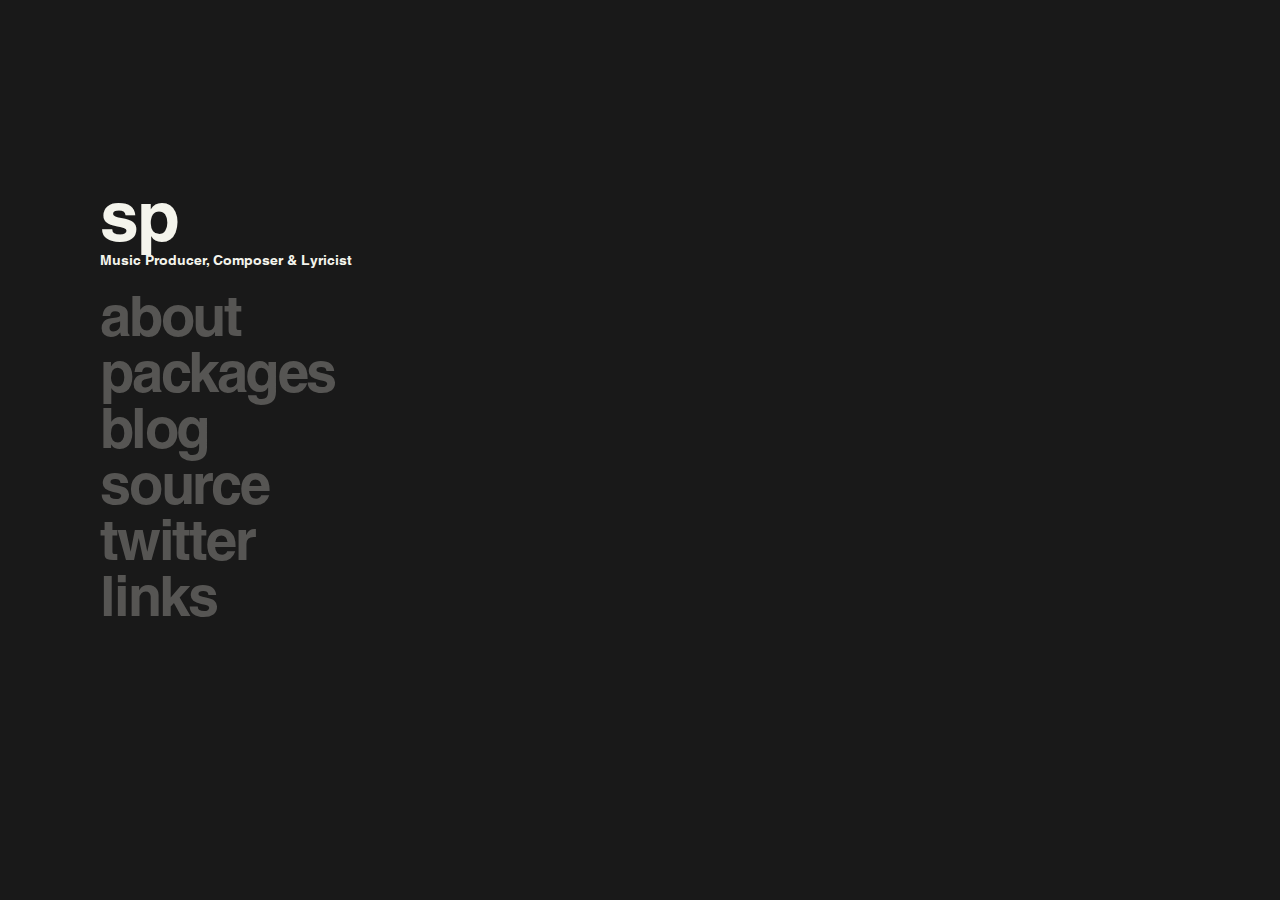
==== index.html @ b5dd4549 "initial site" ====
<!DOCTYPE html>
<html lang="en"><head>
<meta http-equiv="content-type" content="text/html; charset=UTF-8">
		<meta charset="utf-8">
		<title>SP - Music Producer, Composer & Lyricist</title>
		<meta name="viewport" content="width=device-width, initial-scale=1">
		<link rel="stylesheet" href="files/home.css">
		<link rel="stylesheet" href="files/home_header.css">
		<link rel="stylesheet" href="files/fonts.css">
		<!-- <link rel="preload" href="js/keynav.js" as="script"> -->
		<script type="module" src="files/KeyNav.js"></script>

		<style>

        </style>
	</head>
	<body class="KeyNav">
		<div class="container leftSpace">
            <div class="header">
				<div class="topSpace"></div>
            	<div class="pageHeader">
					<div class="pageTitle">SP</div>
					<div class="pageSubtitle">Music Producer, Composer & Lyricist</div>
			    </div>
			</div>

			<ul class="navigation">
				<div class=""><a class="link KeyNav" href="about.html">about</a></div>
				<!-- <div class=""><a class="link KeyNav" href="samples.html">samples</a></div> -->
				<!-- <div class=""><a class="linkDocs KeyNav" href="reference.html">reference</a></div> -->
				<div class=""><a class="link KeyNav" href="packages.html">packages</a></div>
				<!-- <div class=""><a class="link KeyNav" href="download.html">download</a></div> -->
				<div class=""><a class="linkFar KeyNav" href="https://seppopakonen-music.blogspot.com/" target="_blank">blog</a></div>
				<div class=""><a class="linkFar KeyNav" href="https://github.com/SeppoPakonen/AudioAssets" target="_blank">source</a></div>
				<div class=""><a class="linkFar KeyNav" href="https://twitter.com/SteveChillMusic" target="_blank">twitter</a></div>
				<div class=""><a class="linkFar KeyNav" href="https://linktr.ee/seppopakonen" target="_blank">links</a></div>
			</ul>
		</div>
	

</body></html>
---- files/home.css ----
html, body {
	height: 100%;
	width: auto;
}

html {
	color: #f4f4ec;
	font-family: "Helvetica Neue", "Helvetica", sans-serif;
	-webkit-font-smoothing: antialiased;
    text-rendering: optimizeLegibility;
	font-size: 14px;
}

body {
	background: #191919;
	line-height: 1.4667;
    margin: 0px;
}

/* --- links --- */ 

a:link,
a:visited {
	color: #565553;
	text-decoration: none;
	transition: background-color .15s linear, color .15s linear;
}

a:hover { 
    color: #3c3c3b; 
}

/* -- content --- */

.text {
    max-width: 40em; 
    margin-right: 1.3em;
    font-family: 'Helvetica Neue', Helvetica, Arial, sans-serif;
    font-size: 1.06em;
    font-weight: 300;
    line-height: 1.86em;
}

.container {
	position: relative;
	width: auto;
}

/* --- nav --- */

.navigation {
	list-style: none;
	margin: 0;
	padding: 0;
	animation: fadein 1.5s;
}

.link, .linkFar, .linkDocs {
    font-size: 4em;
    line-height: 1em;
    display: block;
    -webkit-font-smoothing: antialiased;
    -transition-delay: 0s, 0s;
    -webkit-transition-duration: 0.15s, 0.15s;
    -webkit-transition-property: background-color, color;
    -webkit-transition-timing-function: linear, linear;
    /*
    color: rgb(86, 85, 83);
    */

    color: rgb(106, 105, 103);
    font-family: "Helvetica Neue Bold", sans-serif;
    font-weight: 200;
    letter-spacing: -0.04em;
    list-style-position: outside;
    text-decoration: none;
    transition-duration: 0.15s, 0.15s;
    transition-property: background-color, color;
    transition-timing-function: linear, linear;
}

/*
.link a, .linkFar a, .linkDocs a {
    color: rgb(86, 85, 83);
}
*/


.link:hover {
    color: #aaaa33;    
    /*
    color: #2277ff;    
    color: #3c3c3b;
    color: #a041ca;
    color: #99c;
    */
}

.linkFar:hover {
    color: #2dc6ad;    
    /*
    color: #5e5b84;
    color: #a77;
    color: #3c3c3b;
    color: #e28728;
    color: #966;
    */
}

.linkDocs:hover {
    color: #aaaa33;    
    /*
    color: #b4b044;
    color: #aaaa33;    
    */    
}

/* ------------------- */

@media only screen and (max-width: 885px) {
    .link, .linkFar, .linkDocs
	{ 
	    font-size: 4em; 
		line-height: 1em;
    }
    
}

@media only screen and (max-width: 720px) {
    .link, .linkFar, .linkDocs
	{ 
	    font-size: 3.3em; 
		line-height: 1em;
	}
}


@media only screen and (max-width: 475px) { 
    .link, .linkFar, .linkDocs
    { 
	    font-size: 3.3em; 
		line-height: 1em;
	}
}

@media only screen and (max-width: 320px) {
    .link, .linkFar, .linkDocs
    { 
	    font-size: 2.13em; 
		line-height: 1em;
    }
    
    .message {
	    font-size: 0.86em; 
		line-height: 1em;
    }
}

/* --- index --- */

.entryLink:hover {
    color: #ccc;
    border-left: 1px solid #777;
    margin-left: -1px;
    background-color: #3a3a3a;
}

.entry {
	animation: fadein 2s;
    display: inline-block;
    border-left: 1px solid #444;
    height: 70px;
    margin-top: -1px;
    width: 250px;
    margin-left: -1px;
    font-size: 1em;
    transition: .15s;
}

.entry:hover {
    color: #ccc;
    border-left: 1px solid #777;
    margin-left: -1px;
    background-color: #3a3a3a;
}
        
.name {
    display: block;
    color: #fff;
    font-family: "Helvetica Neue Bold", sans-serif;
    font-weight: 200;
    line-height: 15px;
    margin-top: 15px;
    margin-left: 15px;

    text-overflow: ellipsis;
    white-space: nowrap;
    overflow: hidden;
}

.comment {
    display: block;
    margin-top: 0px;
    padding-top: 0px;
    margin-left: 15px;
    font-family: "Helvetica Neue", sans-serif;
    /*font-weight: 400;*/
    color: #ccc;
}
---- files/home_header.css ----
.topSpace {
    padding-top: 180px;
}

.leftSpace {
	margin-left: 100px;
}

/*
.pageHeader {
}
*/

/*
.header {

}
*/

.pageHeader a {
    color: rgb(244, 244, 236);
}

.pageHeader a:hover {
    color: #aaa;
}

.pageTitle {
    font-family: "Helvetica Neue Bold", sans-serif;
    font-weight: 200;
    text-transform: lowercase;
    display: block;
    font-size: 5em;
    line-height: 1em;
    letter-spacing: -2px;
    width: fit-content;
    padding-right: 0.1em;
}

.pageTitle a {
    font-family: inherit;
    text-transform: inherit;
    font-weight: inherit;
}

.pageSubtitle {
	animation: fadein 1s;
    font-family: "Helvetica Neue Bold", sans-serif;
    font-weight: 200;
    color: rgb(244, 244, 236);
    
    font-size: 1em;
    line-height: 1em;
    
    display: block;
    margin-top: 0.2em;
    margin-bottom: 1.5em;
}

/*
.pageSubtitle::before {
}
*/

@media only screen and (max-width: 720px) {
	.pageTitle {
		font-size: 4em;
	}
	
	.pageSubtitle {
		font-size: 1em;
	    line-height: 1em;   
        margin-top: 0.6em;
	}
	
	.topSpace { 
	    padding-top: 3.3em;
	}

    .leftSpace {
	    margin-left: 3.3em; 
    }

    .message {
        font-size: 1em;
    }
}

@media only screen and (max-width: 475px) {
	.pageTitle {
		font-size: 3.3em;
		line-height: 30px;
	}
	
	.pageSubtitle {
		font-size: 1em;
	    line-height: 1em;
	}
	
    .topSpace {
        padding-top: 1.6em;
    }
    
    .leftSpace {
        margin-left: 2em;
    }

    .message {
        font-size: 0.7em;
    }
}

@media only screen and (max-width: 320px) {
	.pageTitle {
	    font-size: 2.1em; 
		line-height: 1em;
	}
	
	.pageSubtitle {
	    font-size: 1em; 
	    line-height: 1em;
	}
	
    .topSpace {
        padding-top: 2em;
    }
    
    .leftSpace {
        margin-left: 1.3em;
    }

    .message {
        font-size: 0.5em;
    }
}

/* --- fade in --- */

            
@keyframes fadein {
    0% {
        opacity:0;
    }
    100% {
        opacity:1;
    }
}   

            
@keyframes fadeout {
    0% {
        opacity:1;
    }
    100% {
        opacity:0;
    }
}
---- files/fonts.css ----
@font-face{
        font-family:"Helvetica Neue";
        src:url("1489436/89294146-207c-4803-91fe-338f0d0094bd.woff2") format("woff2"),url("1489436/57055fe4-c2d3-4287-bac2-eece43fdcbd3.woff") format("woff");
    }
    @font-face{
        font-family:"Helvetica Neue Bold";
        src:url("1489452/7ce0a2f5-eb00-46aa-919c-5b3f3667646c.woff2") format("woff2"),url("1489452/cad22c74-45b4-4c49-9e6a-0cd3768a7bc7.woff") format("woff");
    }
    

    @font-face{
        font-family:"Helvetica";
        src:url("1489436/89294146-207c-4803-91fe-338f0d0094bd.woff2") format("woff2"),url("1489436/57055fe4-c2d3-4287-bac2-eece43fdcbd3.woff") format("woff");
    }
    @font-face{
        font-family:"Helvetica Bold";
        src:url("1489452/7ce0a2f5-eb00-46aa-919c-5b3f3667646c.woff2") format("woff2"),url("1489452/cad22c74-45b4-4c49-9e6a-0cd3768a7bc7.woff") format("woff");
    }


    
    
    @font-face{
        font-family:"Helvetica LT W01 Light";
        src:url("1489424/37953885-0443-4c72-a693-9152a9f5a901.woff2") format("woff2"),url("1489424/fcce277c-07e2-4c88-ad8b-a71b484e2cbe.woff") format("woff");
    }
    @font-face{
        font-family:"Helvetica LT W01 Light Oblique";
        src:url("1489430/0976eae4-2818-43ff-8f87-70dcbb0f9ea9.woff2") format("woff2"),url("1489430/a26a74ab-9781-4c48-bcfb-e2e63bc068d5.woff") format("woff");
    }
    @font-face{
        font-family:"Helvetica LT W01 Roman";
        src:url("1489436/89294146-207c-4803-91fe-338f0d0094bd.woff2") format("woff2"),url("1489436/57055fe4-c2d3-4287-bac2-eece43fdcbd3.woff") format("woff");
    }
    @font-face{
        font-family:"Helvetica LT W01 Obliqu1489444";
        src:url("1489444/ac4134ce-b28e-4df9-b88c-a67db965774e.woff2") format("woff2"),url("1489444/6389110a-e983-4d95-8d1f-5a87de018aac.woff") format("woff");
    }
    @font-face{
        font-family:"Helvetica LT W01 Bold";
        src:url("1489452/7ce0a2f5-eb00-46aa-919c-5b3f3667646c.woff2") format("woff2"),url("1489452/cad22c74-45b4-4c49-9e6a-0cd3768a7bc7.woff") format("woff");
    }
    @font-face{
        font-family:"Helvetica LT W01 Bold O1489460";
        src:url("1489460/3e13f208-91f2-41ec-b1bf-e5b29d486821.woff2") format("woff2"),url("1489460/17d3cf02-3e99-48c3-953a-b26082b28949.woff") format("woff");
    }
    @font-face{
        font-family:"Helvetica LT W01 Black";
        src:url("1489468/140cbf94-b441-4980-b031-0a614cdee9a8.woff2") format("woff2"),url("1489468/c13f2d0e-112f-4829-96e7-573d38f83066.woff") format("woff");
    }
    @font-face{
        font-family:"Helvetica LT W01 Black Oblique";
        src:url("1489474/471483bd-1422-4548-a1cf-a7fa9fdf5b59.woff2") format("woff2"),url("1489474/07818719-eb0b-475f-ab2b-3cb4ee66e0d9.woff") format("woff");
    }
    @font-face{
        font-family:"Helvetica LT W01 Light Cond";
        src:url("1489480/da1e3389-7cb1-4bbe-a8cb-9d8c12bed489.woff2") format("woff2"),url("1489480/a9b0bbff-d4ce-481a-ade4-32c7e112125f.woff") format("woff");
    }
    @font-face{
        font-family:"Helvetica LT W01 Light Cn Obl";
        src:url("1489486/ae28463c-ff37-41b4-b03c-4ccb49d556f2.woff2") format("woff2"),url("1489486/a3434dce-e398-47cf-8746-83306c679298.woff") format("woff");
    }
    @font-face{
        font-family:"Helvetica LT W01 Condensed";
        src:url("1489492/b2dc2dea-700a-4f4a-8d54-410cab0563eb.woff2") format("woff2"),url("1489492/db750bb2-16e0-4166-a692-163c51ea3190.woff") format("woff");
    }
    @font-face{
        font-family:"Helvetica LT W01 Condensed Obl";
        src:url("1489498/836434bb-026b-4b96-9158-34f76cc2cdc6.woff2") format("woff2"),url("1489498/57c443b8-3809-443e-90cb-82c5adee7c79.woff") format("woff");
    }
    @font-face{
        font-family:"Helvetica LT W01 Bold Cond";
        src:url("1489504/cc8baf39-7363-4096-9272-744ba5d42550.woff2") format("woff2"),url("1489504/c3e64e07-d679-43dc-982a-6d21239f752e.woff") format("woff");
    }
    @font-face{
        font-family:"Helvetica LT W01 Bold Cond Obl";
        src:url("1489510/2bf6c0ba-69c7-4dde-ae8e-80047b60ebc1.woff2") format("woff2"),url("1489510/b659afed-b043-4147-84b5-8ef7fcdbbeef.woff") format("woff");
    }
    @font-face{
        font-family:"Helvetica LT W01 Black Cond";
        src:url("1489516/318f10c9-cc4d-47d1-a357-05d8a36bd49c.woff2") format("woff2"),url("1489516/0ec178c4-7cd1-4236-8b55-ad77cb3ceae8.woff") format("woff");
    }
    @font-face{
        font-family:"Helvetica LT W01 Black Cn Obl";
        src:url("1489522/2d15f0a2-cc5c-478c-89d0-a5aebc6339ee.woff2") format("woff2"),url("1489522/09e06020-4637-43c8-9783-bf71198454e5.woff") format("woff");
    }
    @font-face{
        font-family:"Helvetica LT W01 Compressed";
        src:url("1489528/9a21b599-8254-4b46-af23-7c49a2a127be.woff2") format("woff2"),url("1489528/4464a79b-239b-48ad-88ab-e4518082b9b6.woff") format("woff");
    }
    @font-face{
        font-family:"Helvetica LT W01 X Compressed";
        src:url("1489536/7a971f81-127b-458a-a5ee-02f9290ef997.woff2") format("woff2"),url("1489536/c2db5131-f641-4a27-963c-c1a7435d71da.woff") format("woff");
    }
    @font-face{
        font-family:"Helvetica LT W01 Ult Comp";
        src:url("1489544/18bfa02e-fa40-421f-bdf5-ac405949e426.woff2") format("woff2"),url("1489544/cb05eea2-2432-4559-9eb4-83addd62b9e0.woff") format("woff");
    }
    @font-face{
        font-family:"Helvetica Inserat LT W01 Rg";
        src:url("1489552/1812bdf9-4db0-46d1-8df8-2d43822ddd1a.woff2") format("woff2"),url("1489552/1311d206-4d5e-4bb7-9eb2-067a37aa10d7.woff") format("woff");
    }
    @font-face{
        font-family:"Helvetica LT W01 Narrow";
        src:url("1566264/d9174fff-293c-4d3c-9480-438cfec8ba57.woff2") format("woff2"),url("1566264/3c6ab608-39c8-4a90-849c-c2a32ea0a949.woff") format("woff");
    }
    @font-face{
        font-family:"Helvetica LT W01 Narrow Obl";
        src:url("1566270/382794c0-b52b-4279-a296-9c1f37b6cebf.woff2") format("woff2"),url("1566270/8726ba91-3222-4344-878a-87bcb74ac7d3.woff") format("woff");
    }
    @font-face{
        font-family:"Helvetica LT W01 Bold Narrow";
        src:url("1566276/94c1b92e-68ab-4029-8e1e-ba7e3e5bcb8b.woff2") format("woff2"),url("1566276/e1f1dbd2-827c-423b-8b9a-660116820c77.woff") format("woff");
    }
    @font-face{
        font-family:"Helvetica LT W01 Bold Nr Obl";
        src:url("1566282/847d8475-4db3-43ce-9bc9-003ce96e1ff6.woff2") format("woff2"),url("1566282/b33db801-fb57-4998-83c2-79868ea9f00b.woff") format("woff");
    }
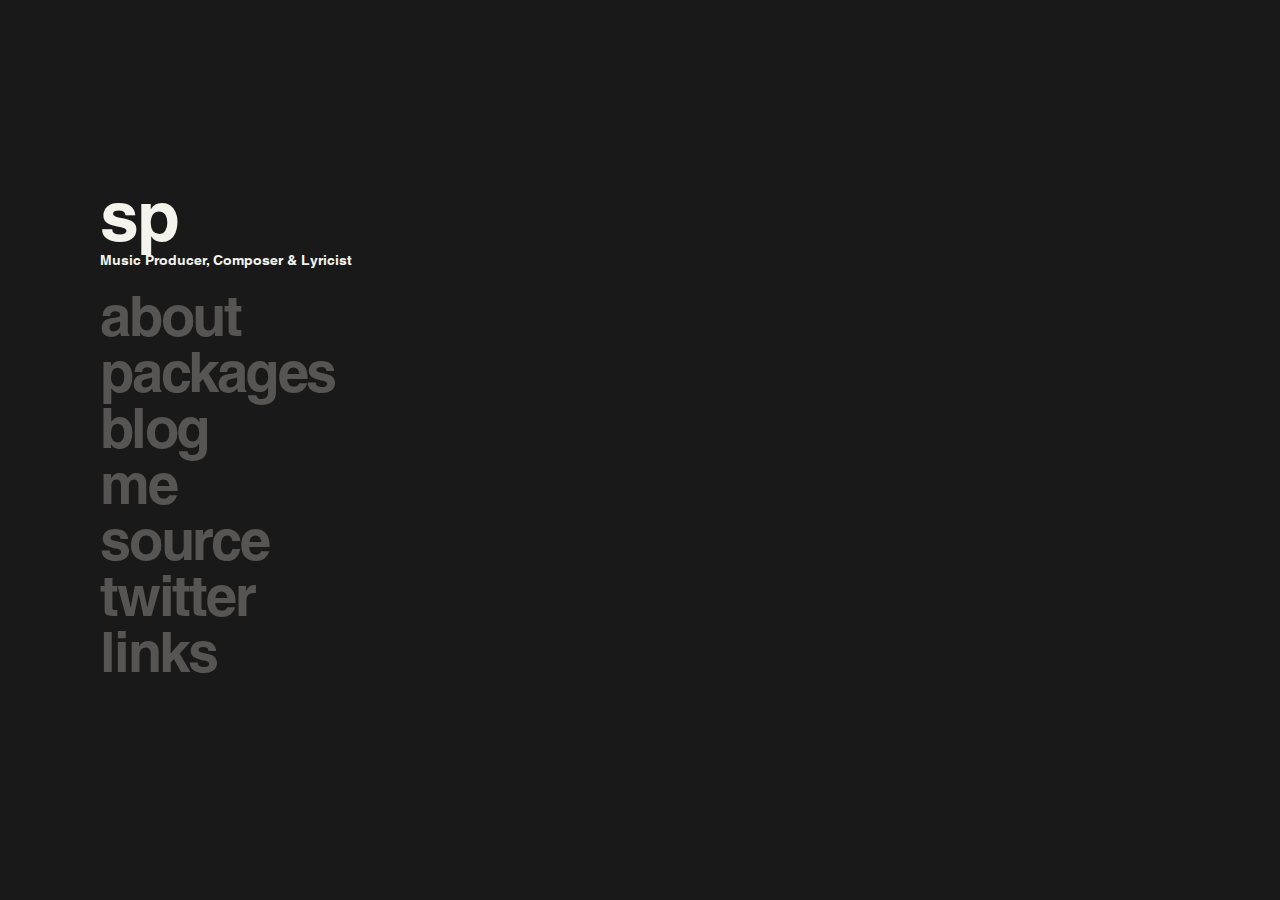
==== commit 2fb6dd56: "links" ====
--- a/index.html
+++ b/index.html
@@ -2,13 +2,13 @@
 <html lang="en"><head>
 <meta http-equiv="content-type" content="text/html; charset=UTF-8">
 		<meta charset="utf-8">
-		<title>SP - Music Producer, Composer & Lyricist</title>
+		<title>Seppo Pakonen - Music Producer, Composer & Lyricist</title>
 		<meta name="viewport" content="width=device-width, initial-scale=1">
-		<link rel="stylesheet" href="files/home.css">
-		<link rel="stylesheet" href="files/home_header.css">
-		<link rel="stylesheet" href="files/fonts.css">
+		<link rel="stylesheet" href="./files/home.css">
+		<link rel="stylesheet" href="./files/home_header.css">
+		<link rel="stylesheet" href="./files/fonts.css">
 		<!-- <link rel="preload" href="js/keynav.js" as="script"> -->
-		<script type="module" src="files/KeyNav.js"></script>
+		<script type="module" src="./files/KeyNav.js"></script>
 
 		<style>
 
@@ -25,12 +25,13 @@
 			</div>
 
 			<ul class="navigation">
-				<div class=""><a class="link KeyNav" href="about.html">about</a></div>
-				<!-- <div class=""><a class="link KeyNav" href="samples.html">samples</a></div> -->
-				<!-- <div class=""><a class="linkDocs KeyNav" href="reference.html">reference</a></div> -->
-				<div class=""><a class="link KeyNav" href="packages.html">packages</a></div>
-				<!-- <div class=""><a class="link KeyNav" href="download.html">download</a></div> -->
+				<div class=""><a class="link KeyNav" href="https://seppopakonen.github.io/about.html">about</a></div>
+				<!-- <div class=""><a class="link KeyNav" href="https://seppopakonen.github.io/samples.html">samples</a></div> -->
+				<!-- <div class=""><a class="linkDocs KeyNav" href="https://seppopakonen.github.io/reference.html">reference</a></div> -->
+				<div class=""><a class="link KeyNav" href="https://seppopakonen.github.io/packages.html">packages</a></div>
+				<!-- <div class=""><a class="link KeyNav" href="https://seppopakonen.github.io/download.html">download</a></div> -->
 				<div class=""><a class="linkFar KeyNav" href="https://seppopakonen-music.blogspot.com/" target="_blank">blog</a></div>
+				<div class=""><a class="linkFar KeyNav" href="https://seppo-pakonen-eng.blogspot.com/" target="_blank">me</a></div>
 				<div class=""><a class="linkFar KeyNav" href="https://github.com/SeppoPakonen/AudioAssets" target="_blank">source</a></div>
 				<div class=""><a class="linkFar KeyNav" href="https://twitter.com/SteveChillMusic" target="_blank">twitter</a></div>
 				<div class=""><a class="linkFar KeyNav" href="https://linktr.ee/seppopakonen" target="_blank">links</a></div>
@@ -38,4 +39,4 @@
 		</div>
 	
 
-</body></html>+</body></html>
